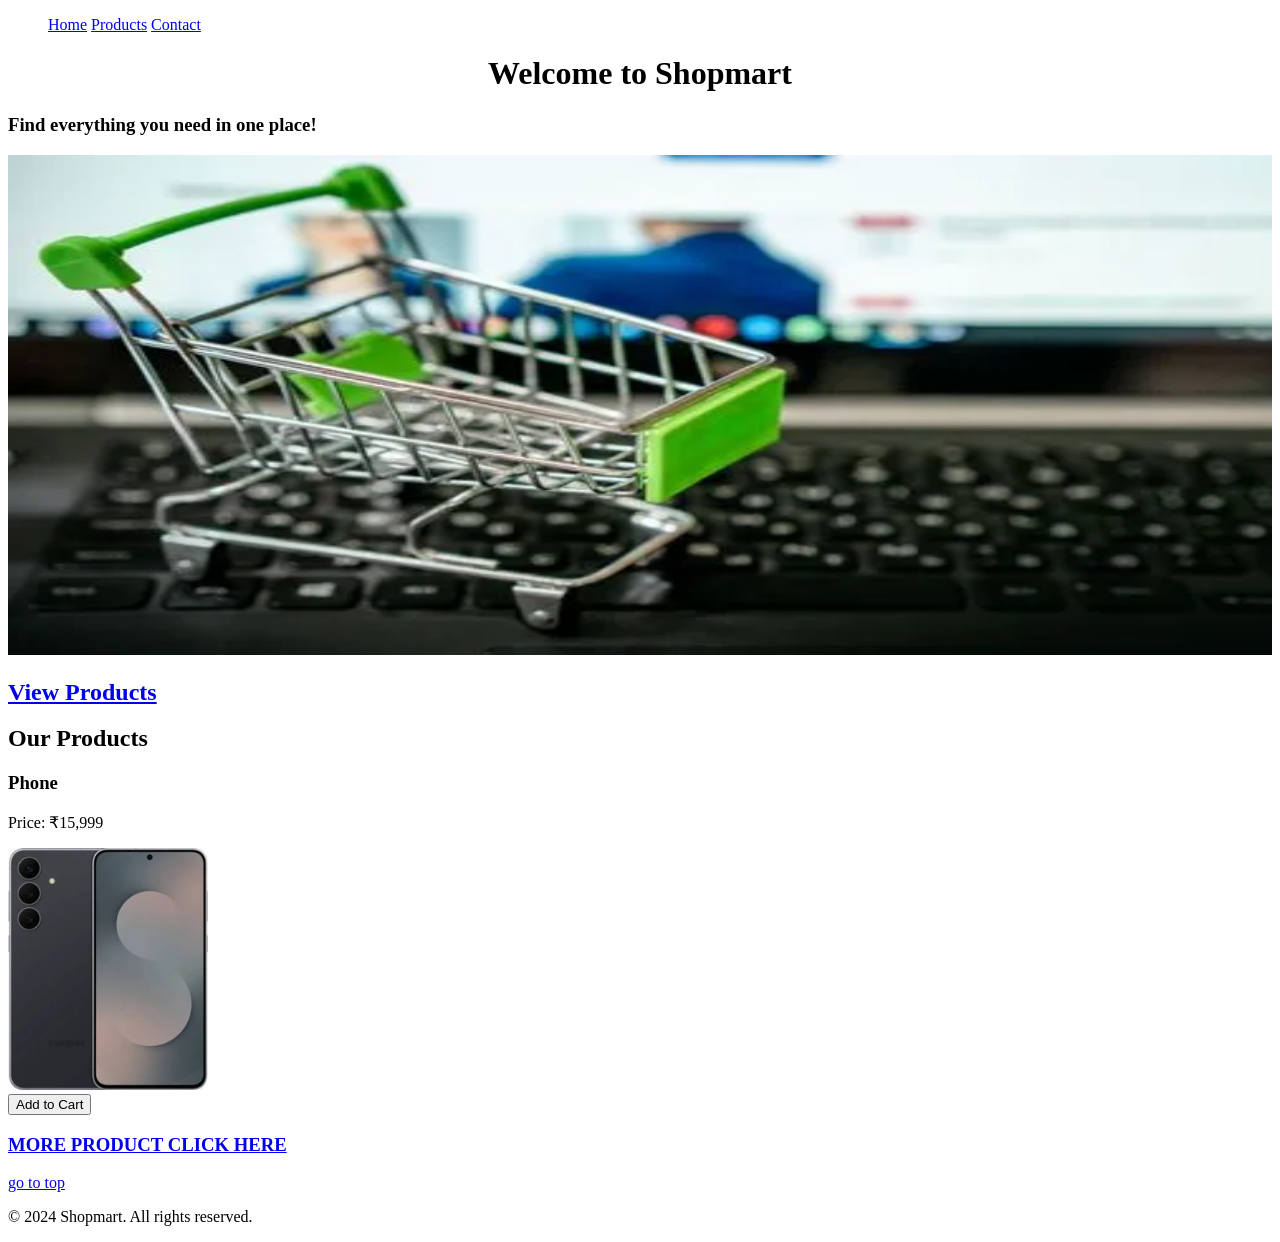
==== index.html @ 36e67e7b "initial stage" ====
<!doctype html>
<html lang="en">
<head>
    <meta charset="UTF-8">
    <meta name="viewport" content="width=device-width, initial-scale=1.0">
    <title>shopmart</title>
    <link rel="icon" href="images/shopmartlogo.jpg" type="image/x-icon">
</head>
<body>
    <header>
        <nav>
            <ul>
                <li style="display: inline-block;"><a href="index.html" >Home</a></li>
                <li style="display: inline-block;"><a href="products.html" >Products</a></li>
                <li style="display: inline-block;"><a href="contact.html" >Contact</a></li>
            </ul>
        </nav>
    <main>
        <h1 style="text-align: center;"><strong>Welcome to Shopmart</strong> </h1>
        <h3>Find everything you need in one place!</h3>
        <img src="images/1.webp" alt="Shopmart Logo" height="500" width=100%>
        <a href="products.html"><h2>View Products</h2></a>
        <section>
            <h2>Our Products</h2>
            <article>
              <h3> Phone</h3>
              <p>Price: ₹15,999</p>
              <img src="images/samsung.webp" alt="Samsung Galaxy Phone" width="200">
              <br>
              <button>Add to Cart</button>
            </article>
        </section>
    <a href="products.html"><h3> MORE PRODUCT CLICK HERE </h3></a>
    </main>
    <footer>
        <a href="#">go to top</a>
        <p>&copy; 2024 Shopmart. All rights reserved.</p>
    </footer> 
</body>
</html>
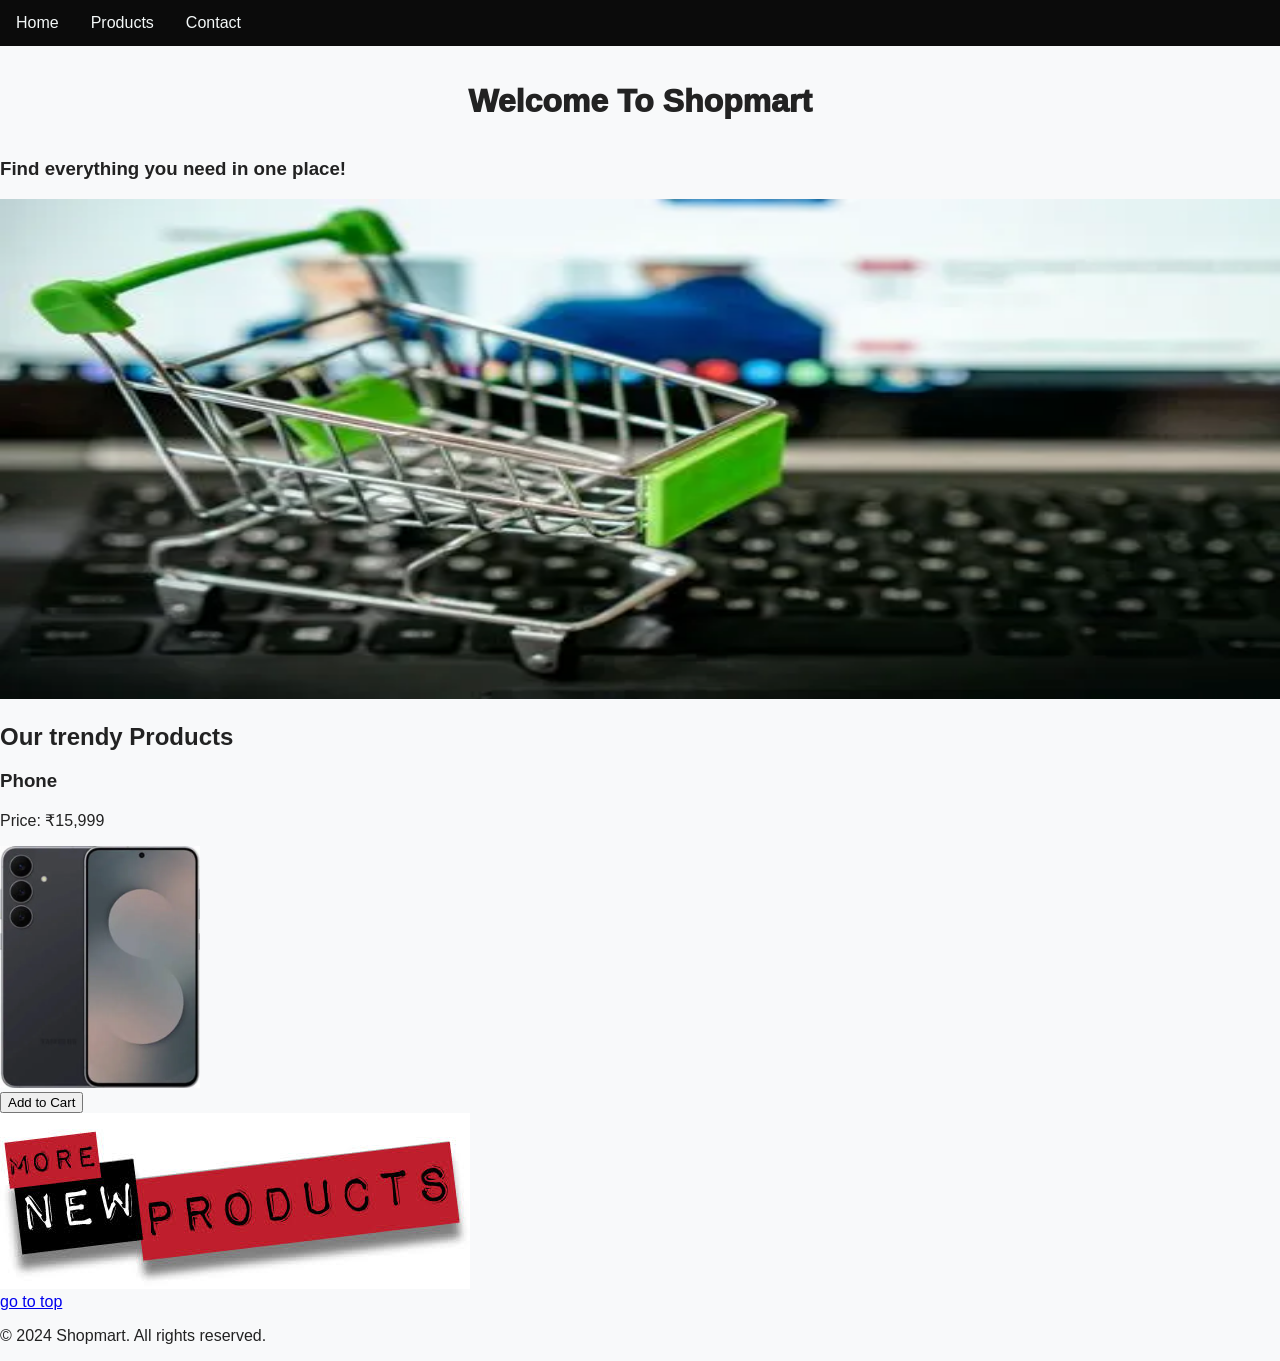
==== commit e56dcfd4: "ear2" ====
--- a/index.html
+++ b/index.html
@@ -5,23 +5,23 @@
     <meta name="viewport" content="width=device-width, initial-scale=1.0">
     <title>shopmart</title>
     <link rel="icon" href="images/shopmartlogo.jpg" type="image/x-icon">
+    <link rel="stylesheet" href="style.css">
 </head>
 <body>
     <header>
         <nav>
             <ul>
-                <li style="display: inline-block;"><a href="index.html" >Home</a></li>
-                <li style="display: inline-block;"><a href="products.html" >Products</a></li>
-                <li style="display: inline-block;"><a href="contact.html" >Contact</a></li>
+                <li><a href="index.html" >Home</a></li>
+                <li><a href="products.html" >Products</a></li>
+                <li><a href="contact.html" >Contact</a></li>
             </ul>
         </nav>
     <main>
-        <h1 style="text-align: center;"><strong>Welcome to Shopmart</strong> </h1>
+        <h1>Welcome to Shopmart</h1>
         <h3>Find everything you need in one place!</h3>
         <img src="images/1.webp" alt="Shopmart Logo" height="500" width=100%>
-        <a href="products.html"><h2>View Products</h2></a>
         <section>
-            <h2>Our Products</h2>
+            <h2>Our trendy Products</h2>
             <article>
               <h3> Phone</h3>
               <p>Price: ₹15,999</p>
@@ -30,7 +30,7 @@
               <button>Add to Cart</button>
             </article>
         </section>
-    <a href="products.html"><h3> MORE PRODUCT CLICK HERE </h3></a>
+    <a href="products.html"><img src="images/more_prod.jpg" alt="for more products"></a>
     </main>
     <footer>
         <a href="#">go to top</a>
--- a/style.css
+++ b/style.css
@@ -0,0 +1,32 @@
+body{
+    color: #222222;
+    background-color: #F8F9FA;
+    font-family: Verdana, Geneva, Tahoma, sans-serif;
+    margin: 0%;
+}
+nav a{
+    text-decoration: none;
+    color: #f4f8f8;
+}    
+nav a:hover{
+    color: #07f8f8;
+}
+ul{
+    list-style-type: none;
+    margin: 0;
+    padding:0;
+    overflow: hidden;
+    background-color: #0b0b0b;
+}
+li{
+  float: left;
+  padding : 14px 16px;
+  text-align: center;
+}
+h1{ 
+    padding-top: 1rem;
+    padding-bottom:1rem;
+    text-transform: capitalize;
+    text-align: center;
+    font-weight: 1000;
+}
